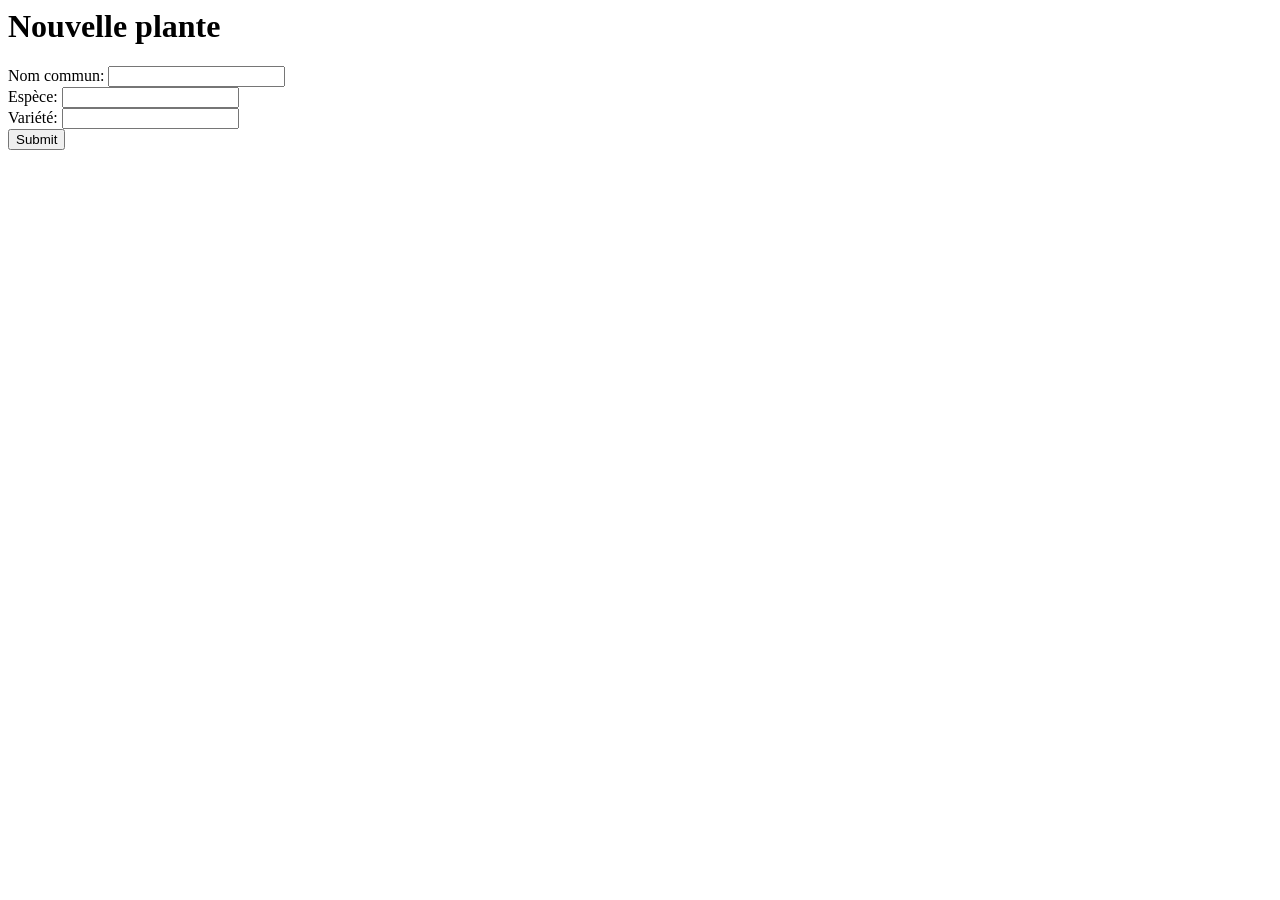
==== templates/newPlant.html @ a8ea04c0 "Adds the handler for the new plant url" ====
<html>
  <head>
    <title>Nouvelle plante</title>
  </head>
  <body>
    <h1>Nouvelle plante</h1>
    <form action="/plants/new/" method="post">
      <label for="common-name">Nom commun:</label>
      <input type="text" id="common-name" name="common-name">
      <br>
      <label for="generic-name">Espèce:</label>
      <input type="text" id="generic-name" name="generic-name">
      <br>
      <label for="specific-name">Variété:</label>
      <input type="text" id="specific-name" name="specific-name">
      <br>
      <input type="submit" value="Submit">
    </form>
  </body>
</html>
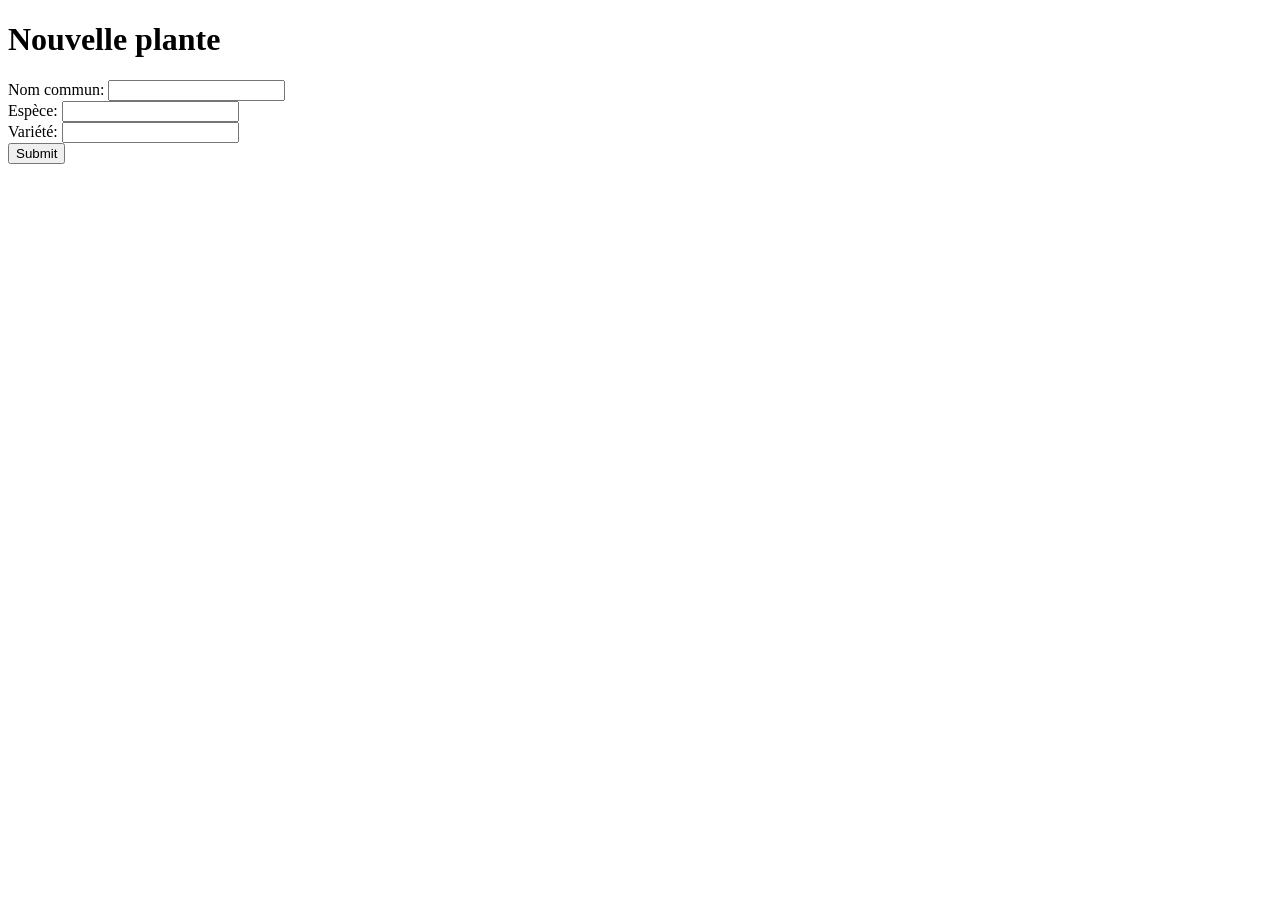
==== commit 011b1e13: "Adds basic input form validation" ====
--- a/templates/newPlant.html
+++ b/templates/newPlant.html
@@ -1,10 +1,36 @@
+<!DOCTYPE html>
 <html>
   <head>
     <title>Nouvelle plante</title>
+    <script>
+      function validateForm() {
+          let limit = 255;
+          let common_name = document.forms["newPlantForm"]["common-name"].value;
+          let gen_name = document.forms["newPlantForm"]["generic-name"].value;
+          let spe_name = document.forms["newPlantForm"]["specific-name"].value;
+          if (common_name == "") {
+              alert("Le nom de la plante ne doit pas être vide.")
+              return false;
+          } else if (common_name.length > limit) {
+              alert("Le nom ne doit pas excéder 255 caractères.")
+              return false;
+          } else if (gen_name.length > limit) {
+              alert("Le nom générique ne doit pas excéder 255 caractères.")
+              return false;
+          } else if (spe_name.length > limit) {
+              alert("Le nom spécifique ne doit pas excéder 255 caractères.")
+              return false;
+          }
+      }
+    </script>
   </head>
   <body>
     <h1>Nouvelle plante</h1>
-    <form action="/plants/new/" method="post">
+    <form
+      name="newPlantForm"
+      action="/plants/new/"
+      onsubmit="return validateForm()"
+      method="post">
       <label for="common-name">Nom commun:</label>
       <input type="text" id="common-name" name="common-name">
       <br>
